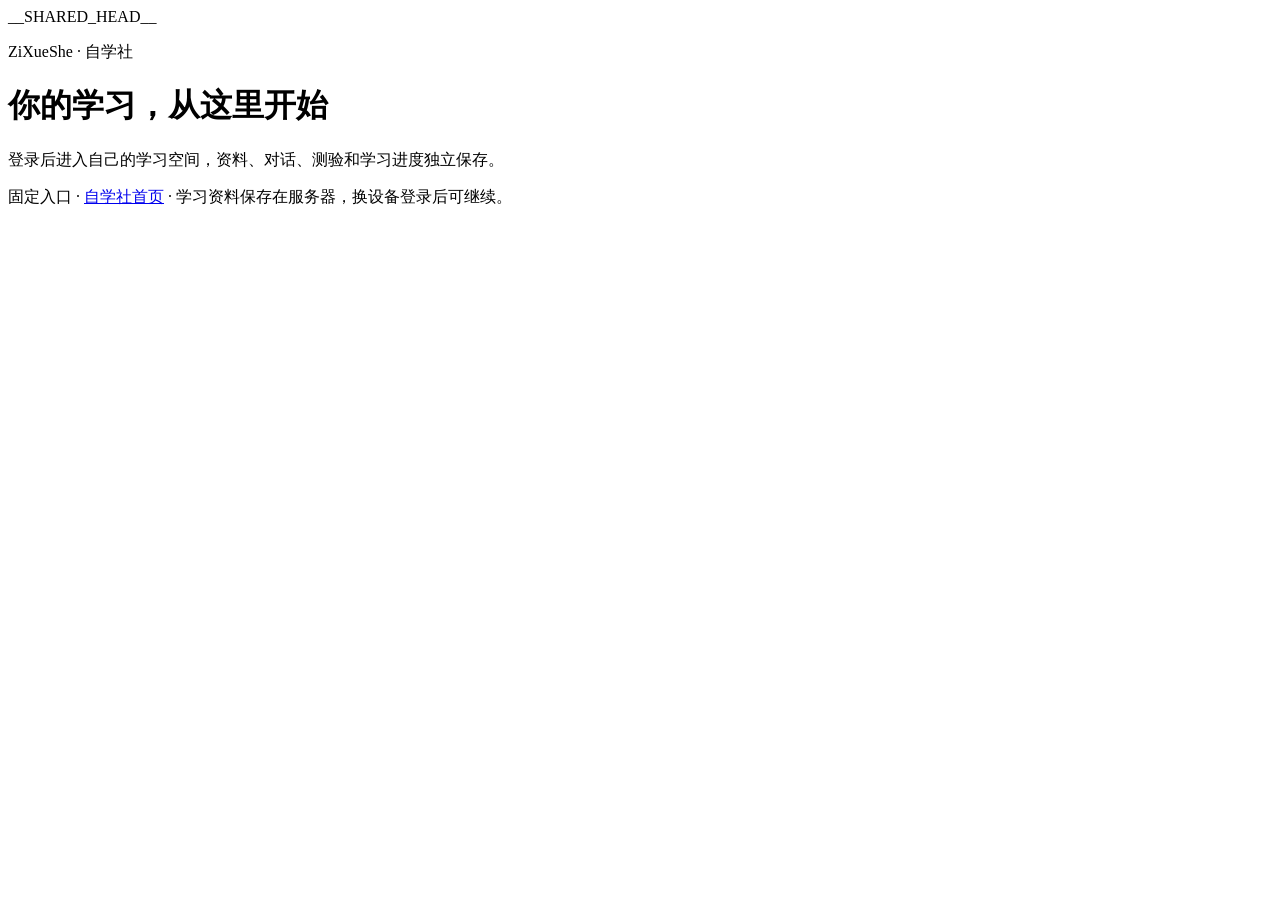
==== home/index_template.html @ 41df4108 "refactor: clarify module boundaries and unify UI Kit" ====
<!DOCTYPE html>
<html lang="zh-CN">
<head>
<meta charset="utf-8">
<meta name="viewport" content="width=device-width,initial-scale=1">
<title>自学社 · 学习与用户管理</title>
__SHARED_HEAD__
<link rel="stylesheet" href="/learn/assets/home.css">
</head>
<body>
<main class="wrap">
  <p class="eyebrow">ZiXueShe · 自学社</p>
  <h1 id="page-title">你的学习，从这里开始</h1>
  <p class="lead muted" id="page-subtitle">登录后进入自己的学习空间，资料、对话、测验和学习进度独立保存。</p>
  <section class="card login" id="login-panel" hidden>
    <h2>登录自学社</h2>
    <form id="login-form">
      <div class="field"><label for="login-username">账号</label><input id="login-username" name="username" autocomplete="username" required maxlength="32"></div>
      <div class="field"><label for="login-password">密码</label><input id="login-password" name="password" type="password" autocomplete="current-password" required maxlength="256"></div>
      <p class="error" id="login-error" role="alert" hidden></p>
      <button class="btn primary" id="login-submit" type="submit">登录</button>
    </form>
    <p class="muted help">还没有账号？请联系管理员创建。</p>
  </section>
  <section id="admin-panel" class="section" hidden>
    <div class="section-head"><h2>所有用户 <span id="user-count" class="badge"></span></h2><input class="end" id="user-search" type="search" placeholder="搜索姓名或账号" aria-label="搜索用户"><button class="btn primary" id="create-user">＋ 创建用户</button></div>
    <p id="admin-error" class="error" role="alert" hidden></p>
    <div class="user-grid" id="user-list"></div>
  </section>
  <div id="workspace" hidden>
    <section id="tasks-panel" class="section card" hidden>
      <div class="section-head"><h2>近期任务</h2><button id="refresh-tasks" class="btn end">刷新状态</button></div>
      <p class="muted">生成和评分会在后台继续，返回对应学习资料即可接着完成。</p>
      <div id="task-list" class="learn-task-list"></div>
    </section>
    <section class="section"><div class="section-head"><h2 id="tools-title">学习入口</h2></div>
      <div class="tool-grid">
        <a class="card tool" data-page="learning-path.html?new=1" href="#"><span class="icon">01 · 学习地图</span><h3>从一个目标开始</h3><p>确认学习范围，生成路线，逐个单元学习、讨论与自测。</p><span class="go">打开学习地图 →</span></a>
        <a class="card tool" data-page="quiz-map.html" href="#"><span class="icon">02 · 测验地图</span><h3>看看掌握得怎样</h3><p>根据学习情况生成综合测验，回看作答，针对薄弱点继续学习。</p><span class="go">打开测验地图 →</span></a>
      </div>
    </section>
    <section class="section card"><div class="section-head"><h2>学习资料库</h2><span class="muted" id="library-count"></span></div><p id="library-error" class="error" role="alert" hidden></p><div class="library"><div><h3>学习地图</h3><div id="map-list"></div></div><div><h3>测验地图</h3><div id="quiz-list"></div></div></div></section>
  </div>
  <footer>固定入口 · <a href="/learn/">自学社首页</a> · 学习资料保存在服务器，换设备登录后可继续。</footer>
</main>
<dialog id="user-dialog" aria-labelledby="user-dialog-title">
  <h2 id="user-dialog-title">创建用户</h2>
  <form id="user-form">
    <div class="field"><label for="user-name">显示名称</label><input id="user-name" required maxlength="60" autocomplete="off"></div>
    <div class="field"><label for="user-username">登录账号</label><input id="user-username" required minlength="3" maxlength="32" pattern="[a-zA-Z0-9][a-zA-Z0-9_.\-]{2,31}" autocomplete="off"><small>3至32位字母、数字、点、短横线或下划线；创建后不变。</small></div>
    <div class="field"><label for="user-password" id="user-password-label">初始密码</label><input id="user-password" type="password" minlength="8" maxlength="256" autocomplete="new-password"><small id="password-hint">至少8个字符。</small></div>
    <div class="field" id="user-active-field" hidden><label class="checkline"><input id="user-active" type="checkbox">允许此用户登录</label><small>停用会退出该用户的现有会话，保留全部学习资料。</small></div>
    <p class="error" id="user-error" role="alert" hidden></p>
    <div class="actions"><button class="btn" id="user-cancel" type="button">取消</button><button class="btn primary" id="user-save" type="submit">创建用户</button></div>
  </form>
</dialog>
<dialog id="password-dialog" aria-labelledby="password-title"><h2 id="password-title">修改我的密码</h2><form id="password-form"><div class="field"><label for="old-password">当前密码</label><input id="old-password" type="password" required autocomplete="current-password"></div><div class="field"><label for="new-password">新密码</label><input id="new-password" type="password" required minlength="8" maxlength="256" autocomplete="new-password"></div><p class="muted help">修改后所有设备需要重新登录。</p><p id="password-error" class="error" role="alert" hidden></p><div class="actions"><button type="button" class="btn" id="password-cancel">取消</button><button type="submit" class="btn primary" id="password-save">保存并重新登录</button></div></form></dialog>
<script src="/learn/assets/home.js"></script>
</body>
</html>
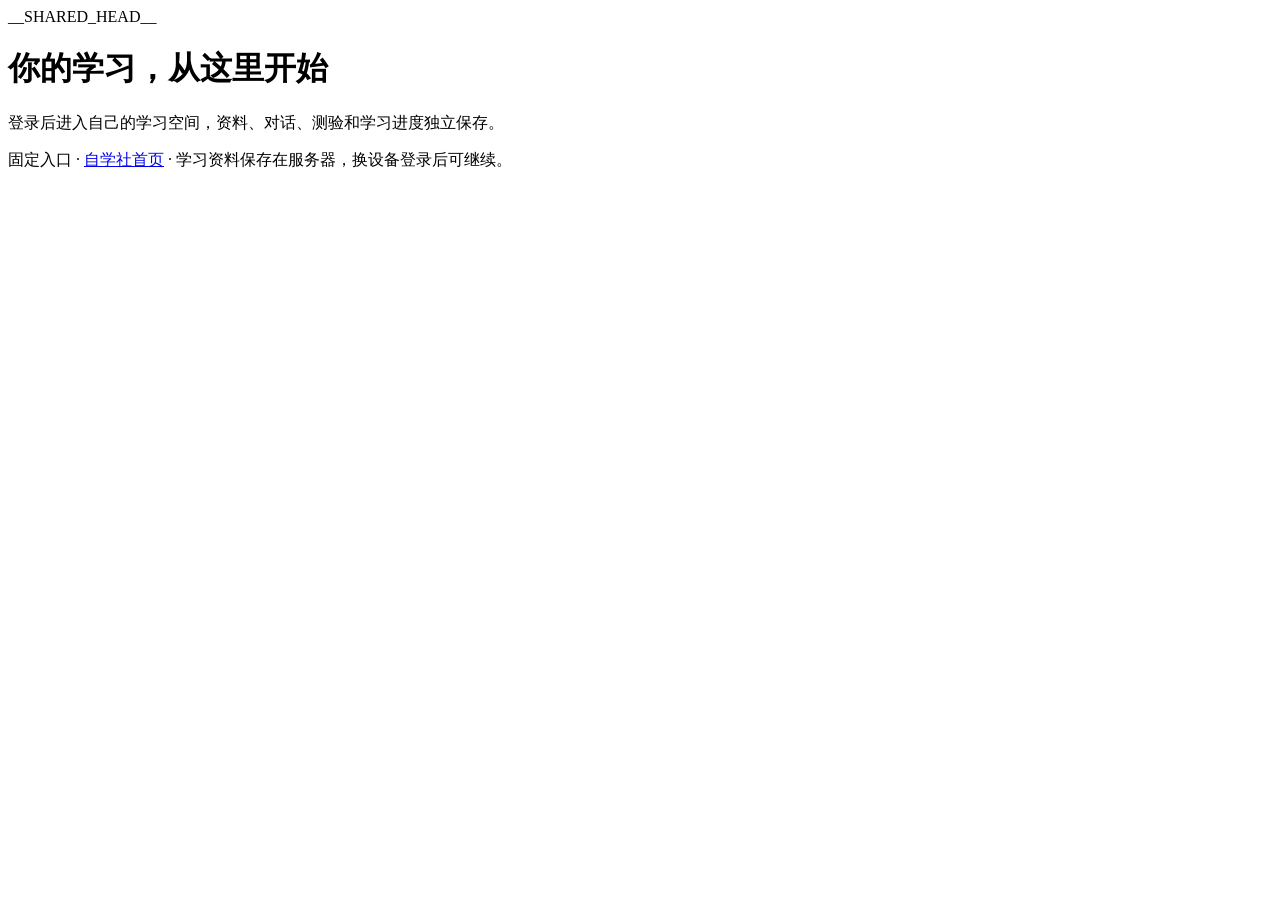
==== commit 27094476: "feat: prioritize continuing learning and recoverable creation" ====
--- a/home/index_template.html
+++ b/home/index_template.html
@@ -9,7 +9,7 @@
 </head>
 <body>
 <main class="wrap">
-  <p class="eyebrow">ZiXueShe · 自学社</p>
+
   <h1 id="page-title">你的学习，从这里开始</h1>
   <p class="lead muted" id="page-subtitle">登录后进入自己的学习空间，资料、对话、测验和学习进度独立保存。</p>
   <section class="card login" id="login-panel" hidden>
@@ -20,7 +20,7 @@
       <p class="error" id="login-error" role="alert" hidden></p>
       <button class="btn primary" id="login-submit" type="submit">登录</button>
     </form>
-    <p class="muted help">还没有账号？请联系管理员创建。</p>
+    <p class="muted help">还没有账号？请联系管理员创建。忘记密码时，请联系管理员重置。</p>
   </section>
   <section id="admin-panel" class="section" hidden>
     <div class="section-head"><h2>所有用户 <span id="user-count" class="badge"></span></h2><input class="end" id="user-search" type="search" placeholder="搜索姓名或账号" aria-label="搜索用户"><button class="btn primary" id="create-user">＋ 创建用户</button></div>
@@ -28,18 +28,23 @@
     <div class="user-grid" id="user-list"></div>
   </section>
   <div id="workspace" hidden>
-    <section id="tasks-panel" class="section card" hidden>
-      <div class="section-head"><h2>近期任务</h2><button id="refresh-tasks" class="btn end">刷新状态</button></div>
-      <p class="muted">生成和评分会在后台继续，返回对应学习资料即可接着完成。</p>
-      <div id="task-list" class="learn-task-list"></div>
+    <section class="section continue-panel" id="continue-panel" aria-labelledby="continue-title" aria-busy="true">
+      <div class="continue-copy"><h2 id="continue-title">正在读取你的学习资料</h2><p id="continue-description" class="muted">读取后可继续上次打开的学习，或从资料库选择。</p></div>
+      <div class="continue-actions"><a id="continue-link" class="btn primary" href="#library-panel" hidden>继续学习</a><a id="new-learning" class="btn" data-page="learning-path.html?new=1" href="#" hidden>开始新学习</a></div>
     </section>
-    <section class="section"><div class="section-head"><h2 id="tools-title">学习入口</h2></div>
-      <div class="tool-grid">
-        <a class="card tool" data-page="learning-path.html?new=1" href="#"><span class="icon">01 · 学习地图</span><h3>从一个目标开始</h3><p>确认学习范围，生成路线，逐个单元学习、讨论与自测。</p><span class="go">打开学习地图 →</span></a>
-        <a class="card tool" data-page="quiz-map.html" href="#"><span class="icon">02 · 测验地图</span><h3>看看掌握得怎样</h3><p>根据学习情况生成综合测验，回看作答，针对薄弱点继续学习。</p><span class="go">打开测验地图 →</span></a>
-      </div>
+    <section class="section card" id="library-panel" aria-labelledby="library-title">
+      <div class="section-head"><h2 id="library-title">学习资料库</h2><span class="muted" id="library-count"></span><button id="refresh-library" class="btn end" type="button">刷新资料</button></div>
+      <p id="library-status" class="muted" role="status">正在读取学习资料…</p>
+      <p id="library-error" class="error" role="alert" hidden></p>
+      <div class="library"><div><h3>学习地图</h3><div id="map-list"></div></div><div><h3>测验地图</h3><div id="quiz-list"></div></div></div>
     </section>
-    <section class="section card"><div class="section-head"><h2>学习资料库</h2><span class="muted" id="library-count"></span></div><p id="library-error" class="error" role="alert" hidden></p><div class="library"><div><h3>学习地图</h3><div id="map-list"></div></div><div><h3>测验地图</h3><div id="quiz-list"></div></div></div></section>
+    <section class="section task-section" id="tasks-panel" hidden aria-labelledby="tasks-title">
+      <div class="section-head"><h2 id="tasks-title">需要处理 <span id="tasks-count" class="badge"></span></h2><button id="refresh-tasks" class="btn end" type="button">刷新状态</button></div>
+      <p class="muted">生成和评分会在后台继续。回到对应资料，接着学习。</p>
+      <p id="tasks-empty" class="empty" hidden>目前没有需要处理的任务。</p><div id="task-list" class="learn-task-list"></div>
+      <details id="task-history" class="task-history"><summary>最近任务记录</summary><p class="muted">来自本次读取中保留的最多 100 条任务。已完成、已取消的记录按现有规则保留，不代表全部历史。</p><p id="history-empty" class="empty" hidden>当前没有已完成或已取消的任务记录。</p><div id="task-history-list" class="learn-task-list"></div></details>
+    </section>
+    <section class="section more-learning" id="tools-section"><h2 id="tools-title">更多学习方式</h2><p class="muted">想单独检验掌握情况？<a data-page="quiz-map.html" href="#">开始综合测验</a>，也可以从学习路径生成测验。</p></section>
   </div>
   <footer>固定入口 · <a href="/learn/">自学社首页</a> · 学习资料保存在服务器，换设备登录后可继续。</footer>
 </main>
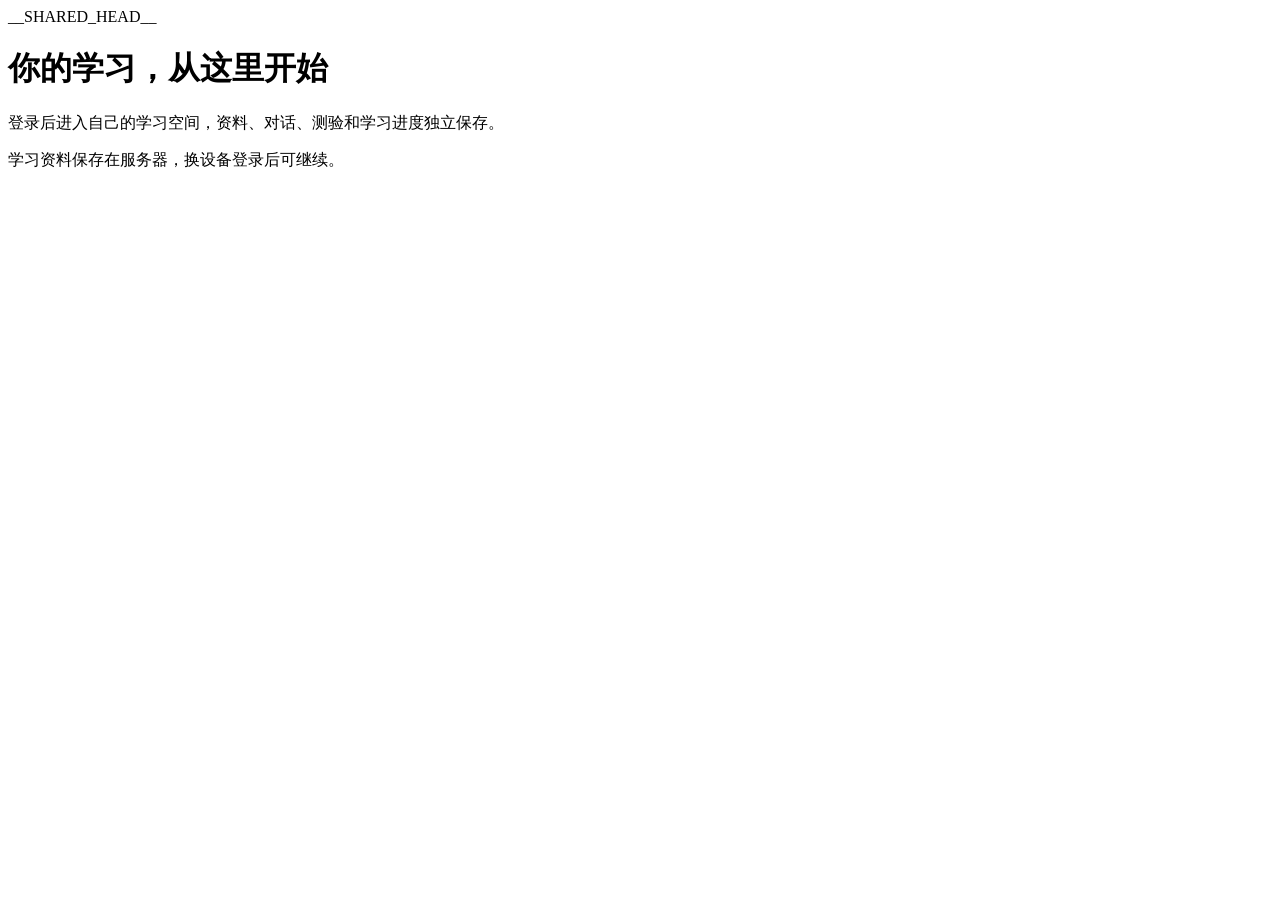
==== commit e3096610: "fix: 抽取学习页公共壳样式并清理无调用接口 - 新增 learning-path/page-shell.css，学习路径与测验地图共用工具栏、标题、提示与代码块壳样式；模板、生成页、打包白名单、文" ====
--- a/home/index_template.html
+++ b/home/index_template.html
@@ -36,7 +36,7 @@
       <div class="section-head"><h2 id="library-title">学习资料库</h2><span class="muted" id="library-count"></span><button id="refresh-library" class="btn end" type="button">刷新资料</button></div>
       <p id="library-status" class="muted" role="status">正在读取学习资料…</p>
       <p id="library-error" class="error" role="alert" hidden></p>
-      <div class="library"><div><h3>学习地图</h3><div id="map-list"></div></div><div><h3>测验地图</h3><div id="quiz-list"></div></div></div>
+      <div class="library"><div><h3>学习路径</h3><div id="map-list"></div></div><div><h3>综合测验</h3><div id="quiz-list"></div></div></div>
     </section>
     <section class="section task-section" id="tasks-panel" hidden aria-labelledby="tasks-title">
       <div class="section-head"><h2 id="tasks-title">需要处理 <span id="tasks-count" class="badge"></span></h2><button id="refresh-tasks" class="btn end" type="button">刷新状态</button></div>
@@ -46,7 +46,7 @@
     </section>
     <section class="section more-learning" id="tools-section"><h2 id="tools-title">更多学习方式</h2><p class="muted">想单独检验掌握情况？<a data-page="quiz-map.html" href="#">开始综合测验</a>，也可以从学习路径生成测验。</p></section>
   </div>
-  <footer>固定入口 · <a href="/learn/">自学社首页</a> · 学习资料保存在服务器，换设备登录后可继续。</footer>
+  <footer>学习资料保存在服务器，换设备登录后可继续。</footer>
 </main>
 <dialog id="user-dialog" aria-labelledby="user-dialog-title">
   <h2 id="user-dialog-title">创建用户</h2>
